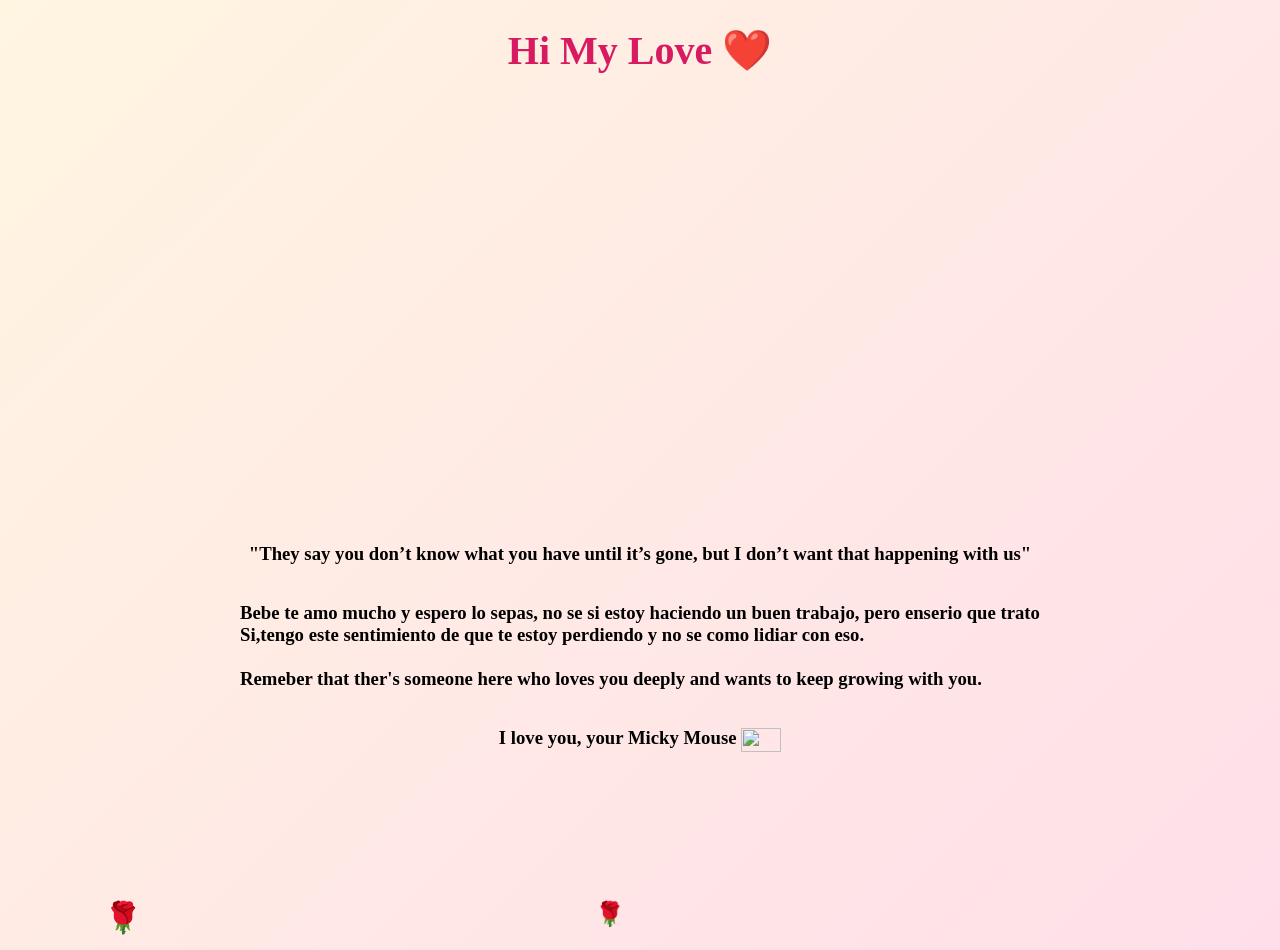
==== heart.html @ 66f8c682 "Add files via upload" ====
<!DOCTYPE html>
<html lang="en">
<head>
<meta charset="UTF-8">
<meta name="viewport" content="width=device-width, initial-scale=1.0">

<title>Maysita</title>

<link rel="stylesheet" href="style.css">

<style>
body{
    flex-direction: column;
}

canvas{
    margin-top:40px;
}

.pencil{
    position:absolute;
    font-size:30px;
    transform: translate(-50%, -50%);
}
</style>

</head>

<body>

<h1>Hi My Love ❤️</h1>

<canvas id="heartCanvas" width="500" height="400"></canvas>

<h3>"They say you don’t know what you have until it’s gone, but I don’t want that happening with us"<br>

<h3>Bebe te amo mucho y espero lo sepas, no se si estoy haciendo un buen trabajo, pero enserio que trato<br> 
Si,tengo este sentimiento de que te estoy perdiendo y no se como lidiar con eso.<br><br>
 Remeber that ther's someone here who loves you deeply and wants to keep growing with you.</h3>
<h3>
  I love you, your Micky Mouse 
  <img src="img\Micky.png" style="width:40px; height:24px; vertical-align:middle;">
</h3>

<script src="heart.js"></script>

</body>
</html>
---- style.css ----
body {
    margin: 0;
    padding: 0 25px 50px 25px;    /* space at bottom */
    display: flex;
    flex-direction: column;   /* stack elements vertically */
    justify-content: flex-start; /* start from top */
    align-items: center;      /* center horizontally */
    min-height: 100vh;        /* full viewport height */
    
    background: linear-gradient(135deg, #fff5e1 0%, #ffdee9 100%);
    font-family: Georgia, serif;
    overflow: auto;
}   

.card {
    background: rgba(255,255,255,0.8);
    padding: 40px;
    border-radius: 30px;
    box-shadow: 0 10px 30px rgba(0,0,0,0.1);
    text-align: center;
    max-width: 400px;
    z-index: 10;
    border: 2px solid #f8bbd0;
}

h1 {
    color: #d81b60;
    font-size: 2.5rem;
    margin-bottom: 10px;
}

p {
    color: #880e4f;
    font-size: 1.2rem;
    line-height: 1.5;
}

.rose {
    position: absolute;      /* crucial: makes top/left work relative to body */
    pointer-events: none;    /* so you can click through them */
    user-select: none;       /* prevents text selection */
}

@keyframes fall {
    from {
        transform: translateY(-50px) rotate(0deg);
    }
    to {
        transform: translateY(110vh) rotate(360deg);
    }
}
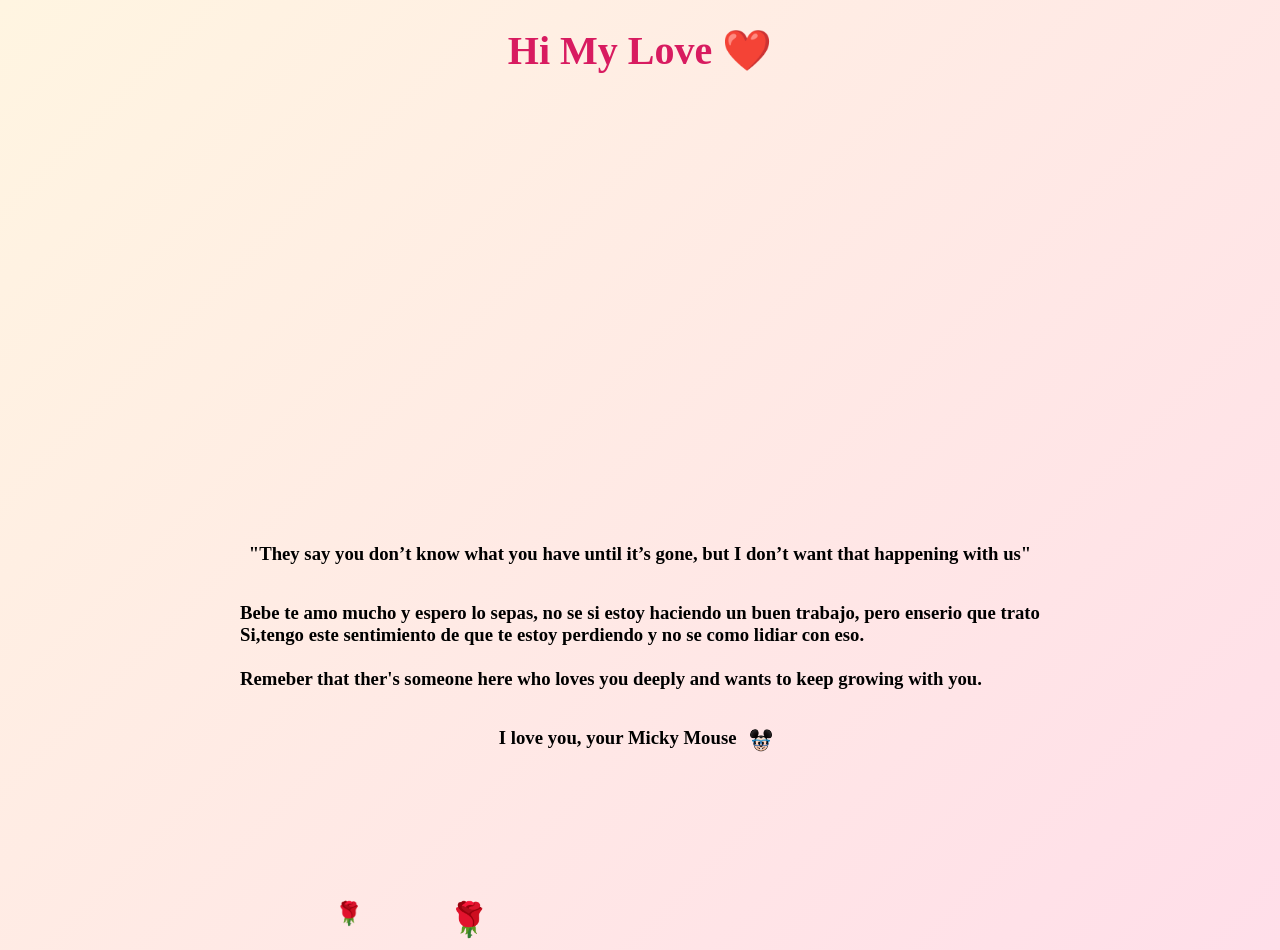
==== commit 0e02fa50: "Update heart.html" ====
--- a/heart.html
+++ b/heart.html
@@ -39,10 +39,11 @@
  Remeber that ther's someone here who loves you deeply and wants to keep growing with you.</h3>
 <h3>
   I love you, your Micky Mouse 
-  <img src="img\Micky.png" style="width:40px; height:24px; vertical-align:middle;">
+  <img src="Micky.png" style="width:40px; height:24px; vertical-align:middle;">
 </h3>
 
 <script src="heart.js"></script>
 
 </body>
-</html>+
+</html>
